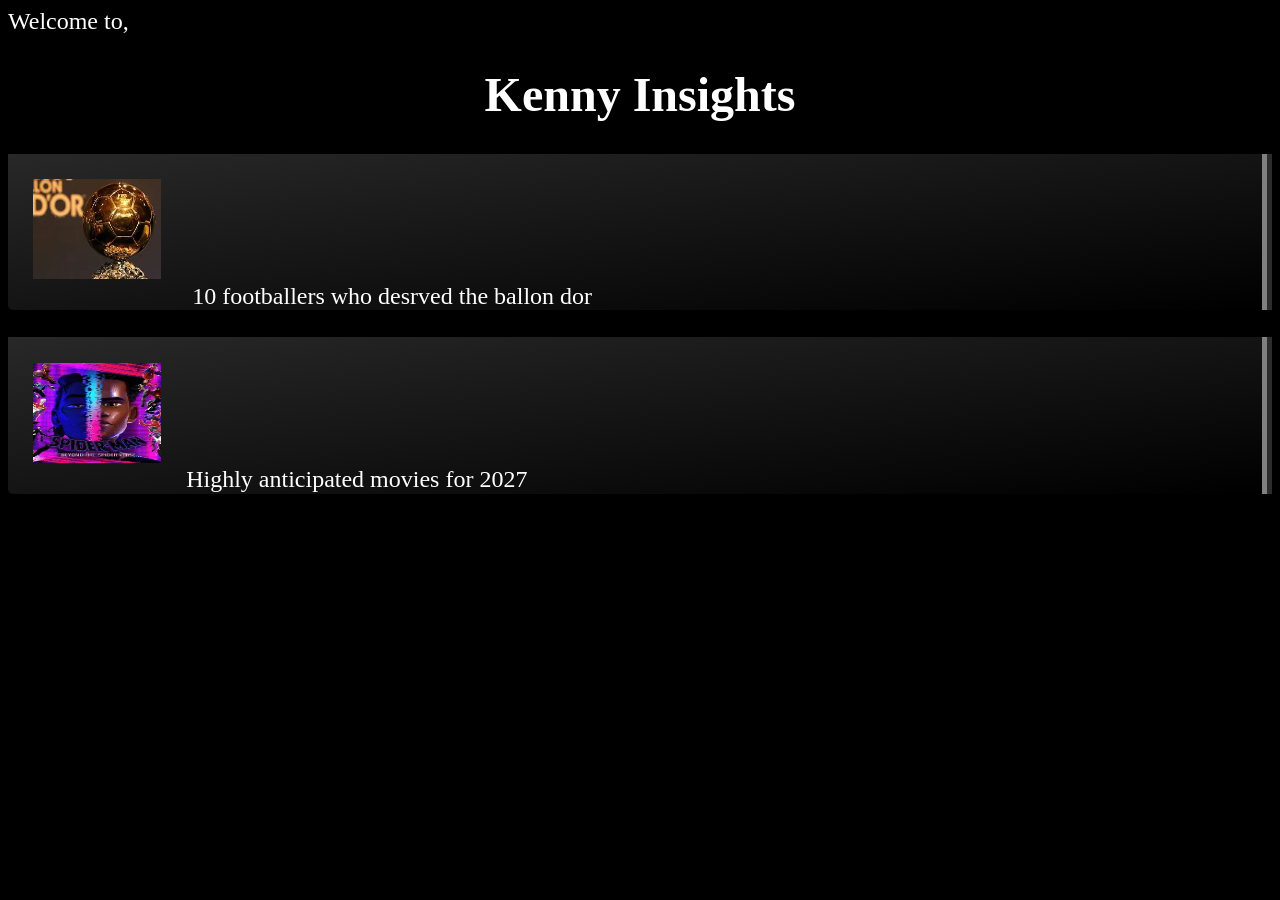
==== index.html @ c082d3aa "Add files via upload" ====
<!DOCTYPE html>
<html>
  <head>
    <meta charset="UTF-8">
    <meta name="viewport" content="width=device-width" initial-scale="1.0">
    <meta lang="en">
    <link rel="stylesheet" href="style.css">
    <link rel="icon" href="icon.webp">
    <title>K-insights</title>
  </head>
  <body>
    <header>
      Welcome to,
      <h1>Kenny Insights</h1>
    </header>
    <main>
      <nav>
        <a href="10 footballers who deserved the ballon d'or/index.html" class="navButton"><img src="10 footballers who deserved the ballon d'or/images/Ballon d'or.webp" loading="lazy" alt="ballon d'or" class="navButton" > 10 footballers who desrved the ballon dor</a><br>
        <a href="Highly anticipated movies for 2027/index.html" class="navButton"><img src="Highly anticipated movies for 2027/Images/Spider-Man Beyond The Spider-Verse(2).jpeg" laoding="lazy" alt="Spider-Man" class="navButton">Highly anticipated movies for 2027</a>
      </nav>
    </main>
  </body>
</html>
---- style.css ----
@keyframes slideDown{
  from{
    transform: translateY(-5px);
    opacity:0.8;
  }
  to{
    transform:translateY(0);
    opacity:1;
  }
}
@keyframes slideRight{
  from{
    transform:translateX(5px);
    opacity:0.8;
  }
  to{
    transform:translateX(0);
    opacity:1;
  }
}

@media (max-width:800px){
  header{
    padding:5%
  }
  .collectionofImages{
    width:80%;
    flex-wrap: wrap;
    flex-direction: row;
  }
  #home{
    font-size:small;
  }
  .heading{
    padding:1px;
  }
  article{
    word-spacing: 0.5rem;
    font-size:1.1rem;
    line-height:110%;
  }
 h4{
  word-spacing:0.4rem;
 }
 img.navbutton{
  height:50%;
 }
}
body{
  background-color:black;
  color:white;
  font-family:'Times New Roman', Times, serif;
  font-size:1.5rem;
}
#home{
  color: green;
}
.heading{
  background-color:greenyellow;
  border-radius:5%;
  font-size: small;
  text-align: center;
  margin-right: auto;
  font-size:x-small;
  padding:3px;
}
h1, h2, h3, h4{
  text-align:center;
}
h1{
  animation: slideDown 2s forwards;
}
h2{
  animation: slideRight 2s forwards;
}
h4{
  color: rgb(190, 249, 249);
  font-style: oblique;
}
.hero{
  font-family:'Segoe UI', Tahoma, Geneva, Verdana, sans-serif;
  text-align: center;
  text-transform: oblique;
  background: linear-gradient(to bottom left,rgb(23, 23, 23),rgb(12, 12, 12));
  width:fit-content;
  padding:10%
}
.title{
  font-size:x-large;
  animation: 1500ms slideDown forwards;
}
.subTitle{
  font-size:large;
  animation: 1500ms slideRight forwards;
}
article{
  text-align:justify;
}
#numbHer{
  display:flex;
  padding:15px;
  font-size:large;
}
.line{
  flex:9;
  background-color: rgb(255, 106, 0);
  border-color: rgb(255, 106, 0);
}
.collectionofImages{
  display:flex;
  width:fit-content;
  margin:auto;
  text-align:center;
}
img{
  padding:2%;
  margin: auto;
  max-height: 250px;
  min-height:100px;
}
.footerImage{
  text-align: center;
}
#align{ 
  text-align: center;
}
iframe{
  width:50vw;
  height:30vw;
  max-width:300vw;
  max-height:300vw;
  min-width: 10vw;
  min-height:10vw;
  border:0.4rem ridge white;
  display:block;
  margin:auto;
}
.trailer{
  margin:auto;
  text-align:center;
  padding:10px;
  color:blueviolet;
}
a.navButton{
  color:white;
  text-decoration:none;
  display: block;
  background:linear-gradient(to top left, black, rgb(40, 40, 40));
  border-right:10px ridge grey;
  border-bottom-left-radius:5px;
}
a.navButton:hover{
  opacity:0.9;
}
a.navButton:after{
  color:grey;
}
img.navButton{
  height:10vh;
  width:10vw;
}
.blowUpPotential{
  color:rgb(240, 187, 87);
  font-style: oblique;
  font-weight:bolder;
}
.question{
  font-weight:bold;
}
footer{
  text-align:center;
}
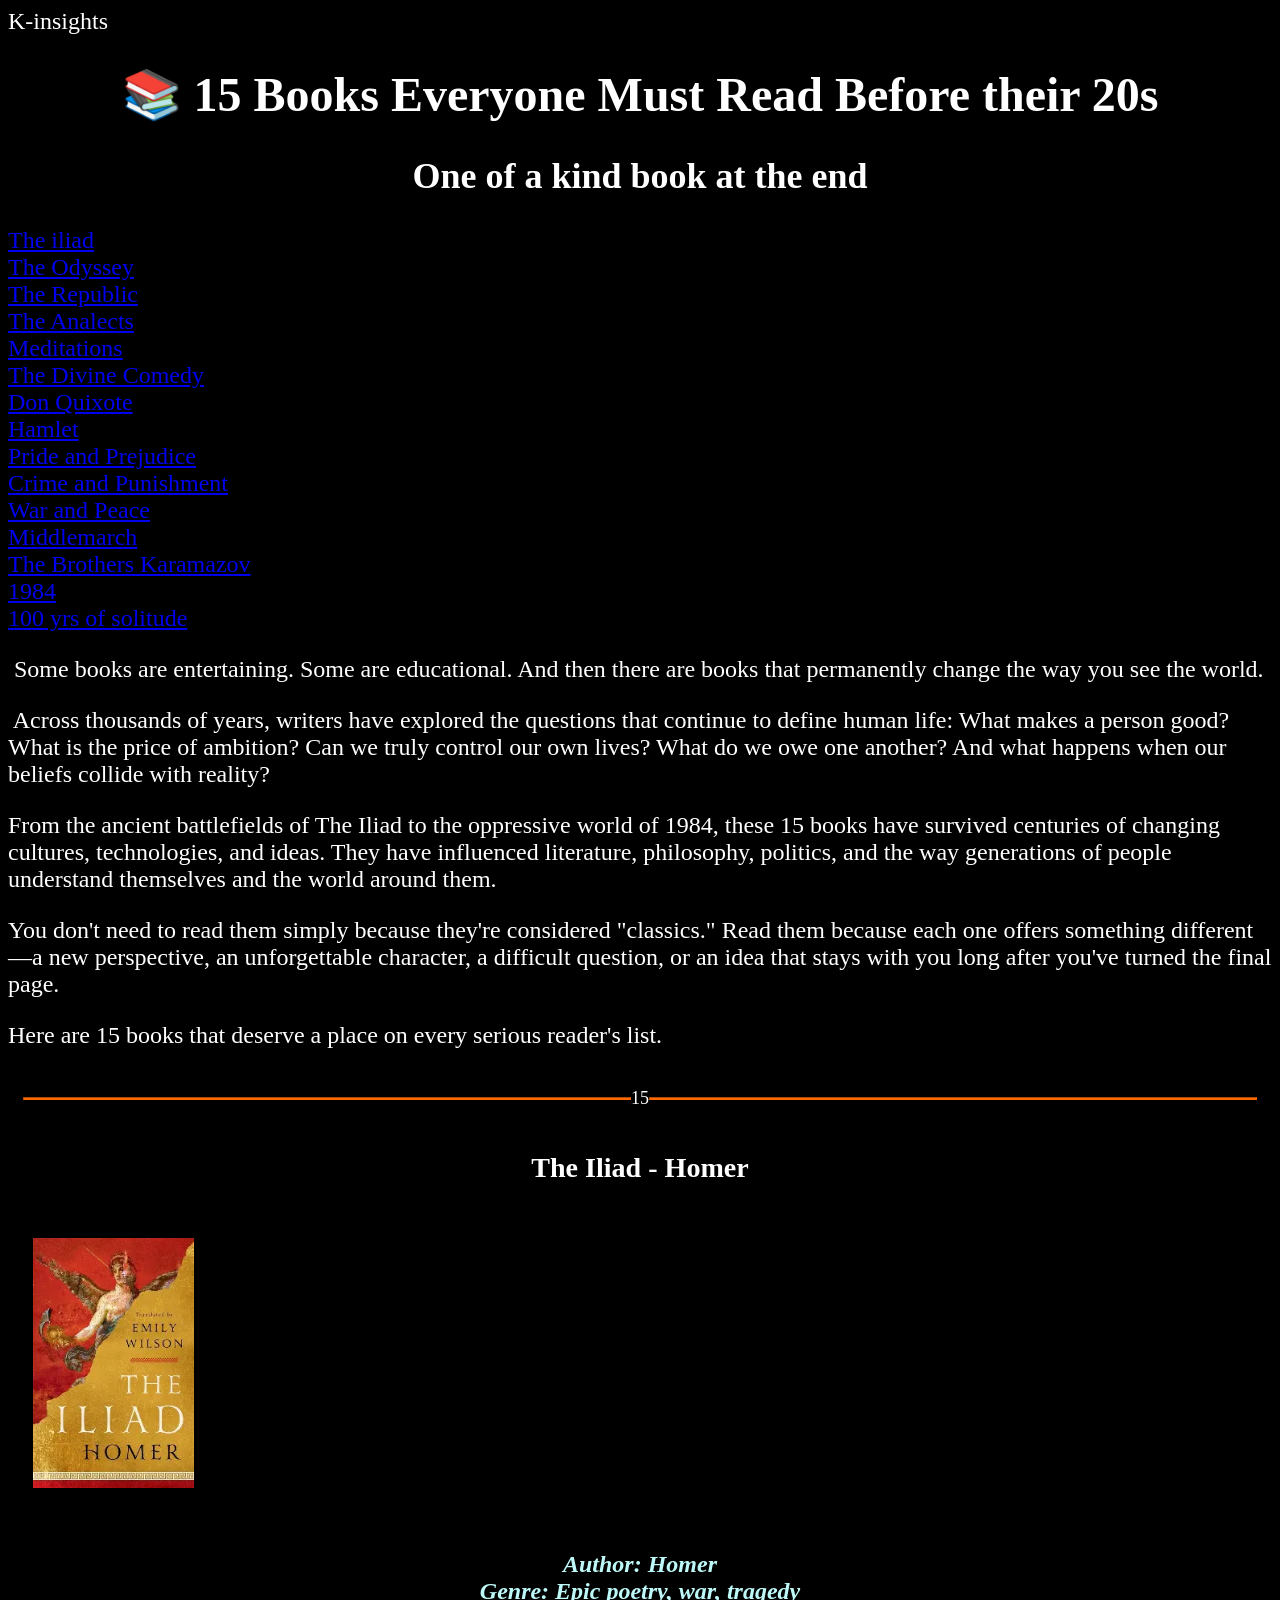
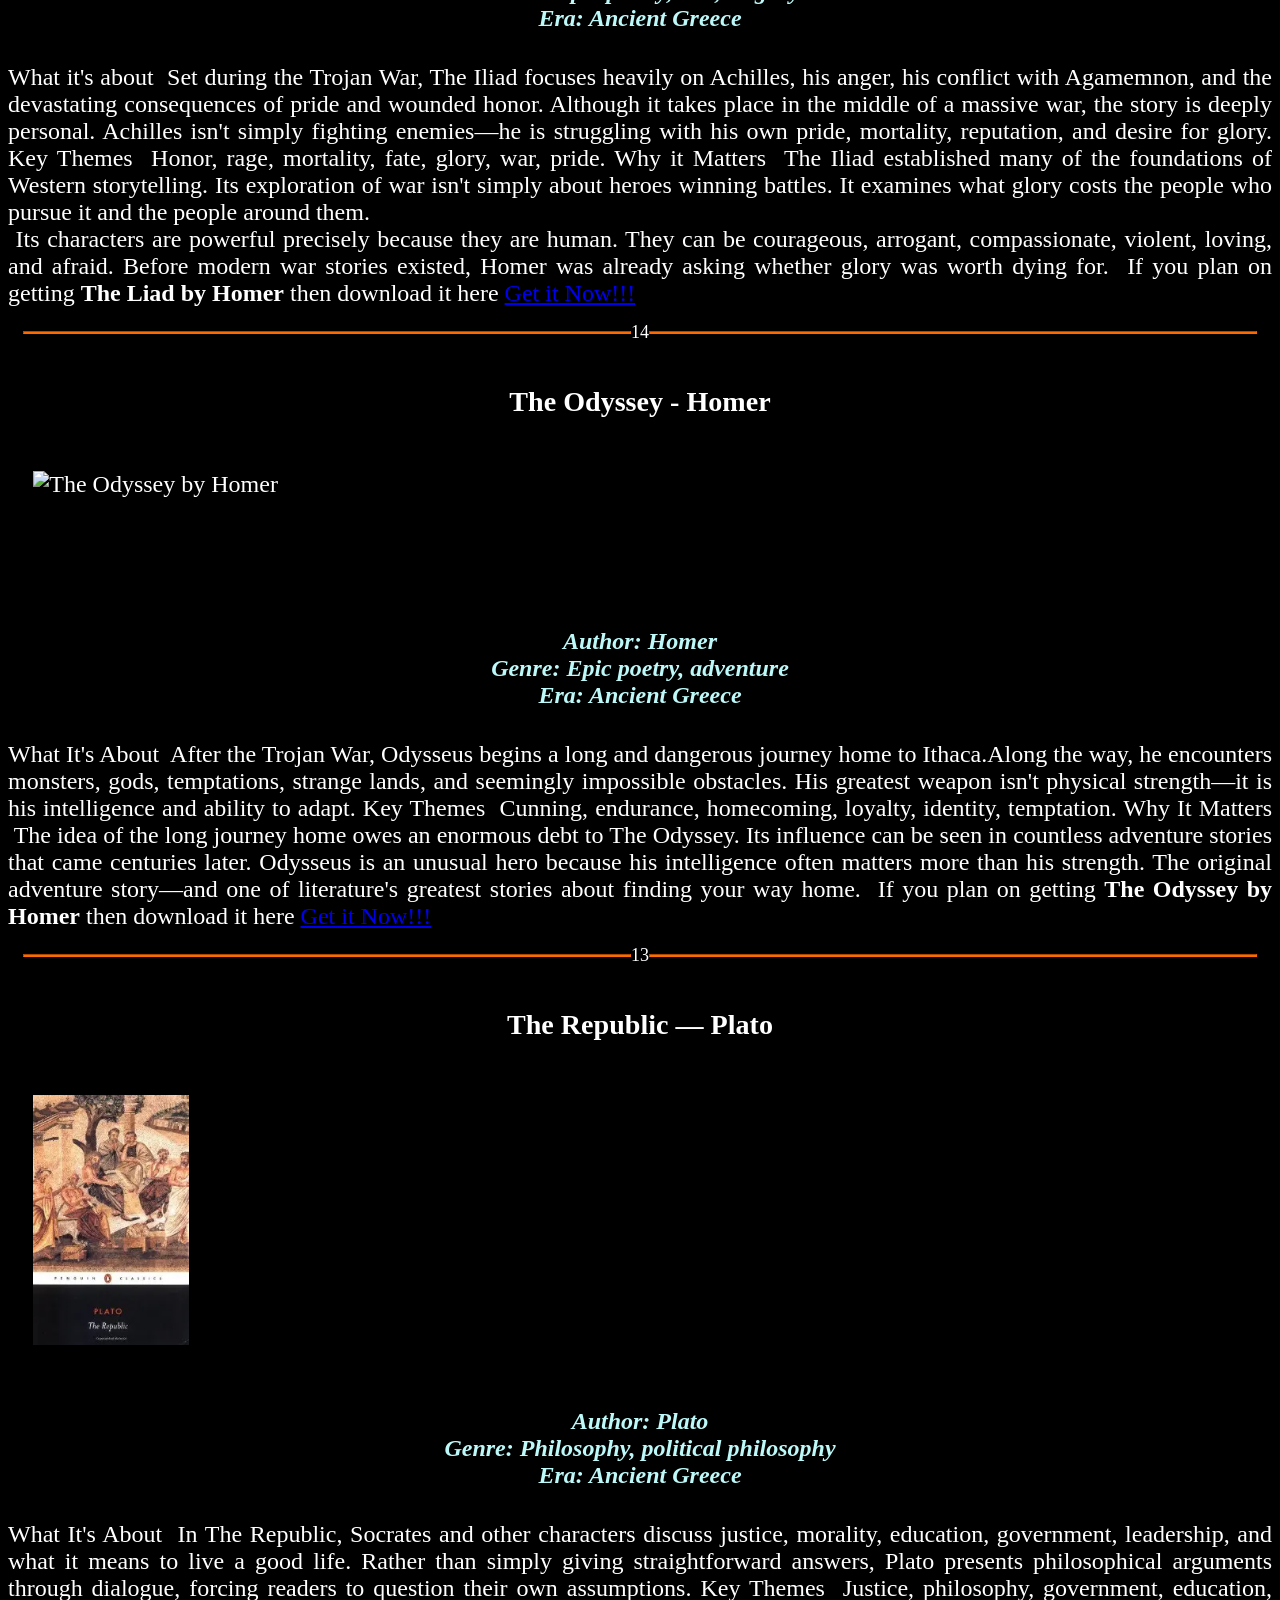
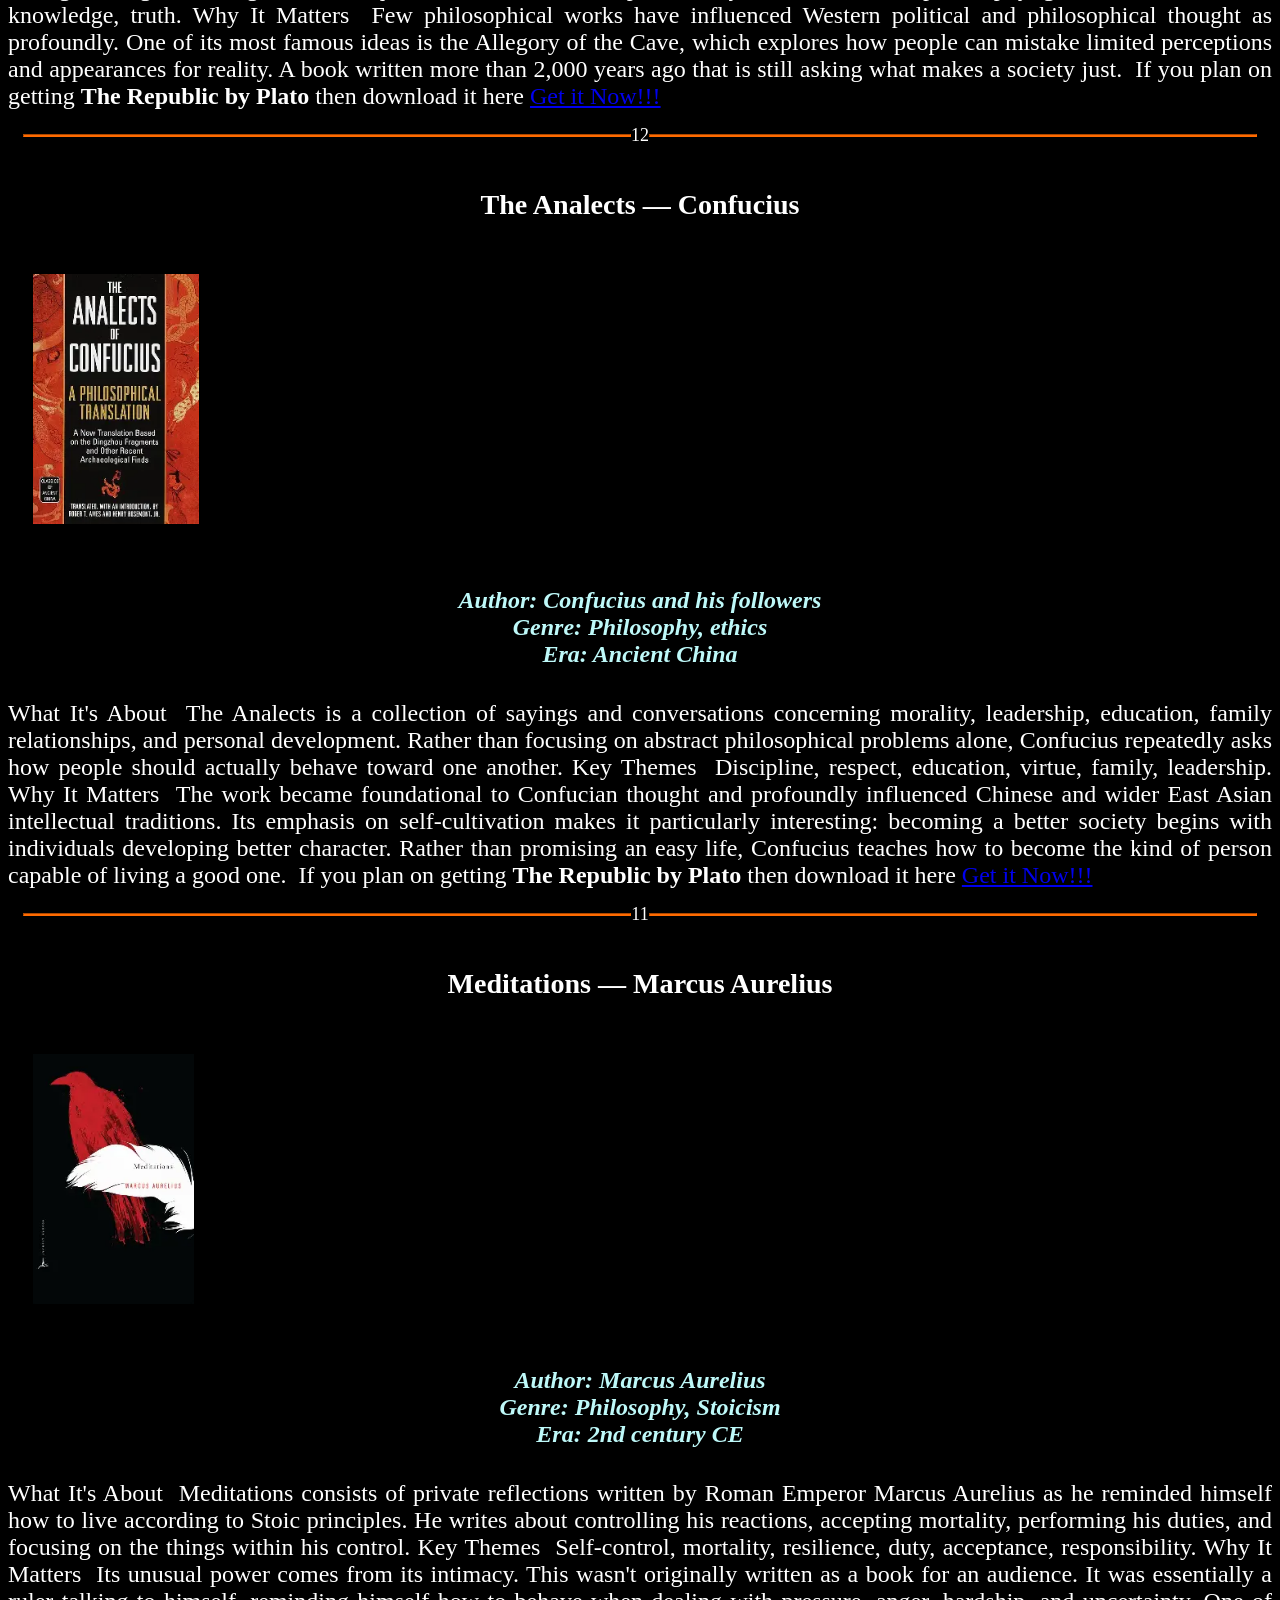
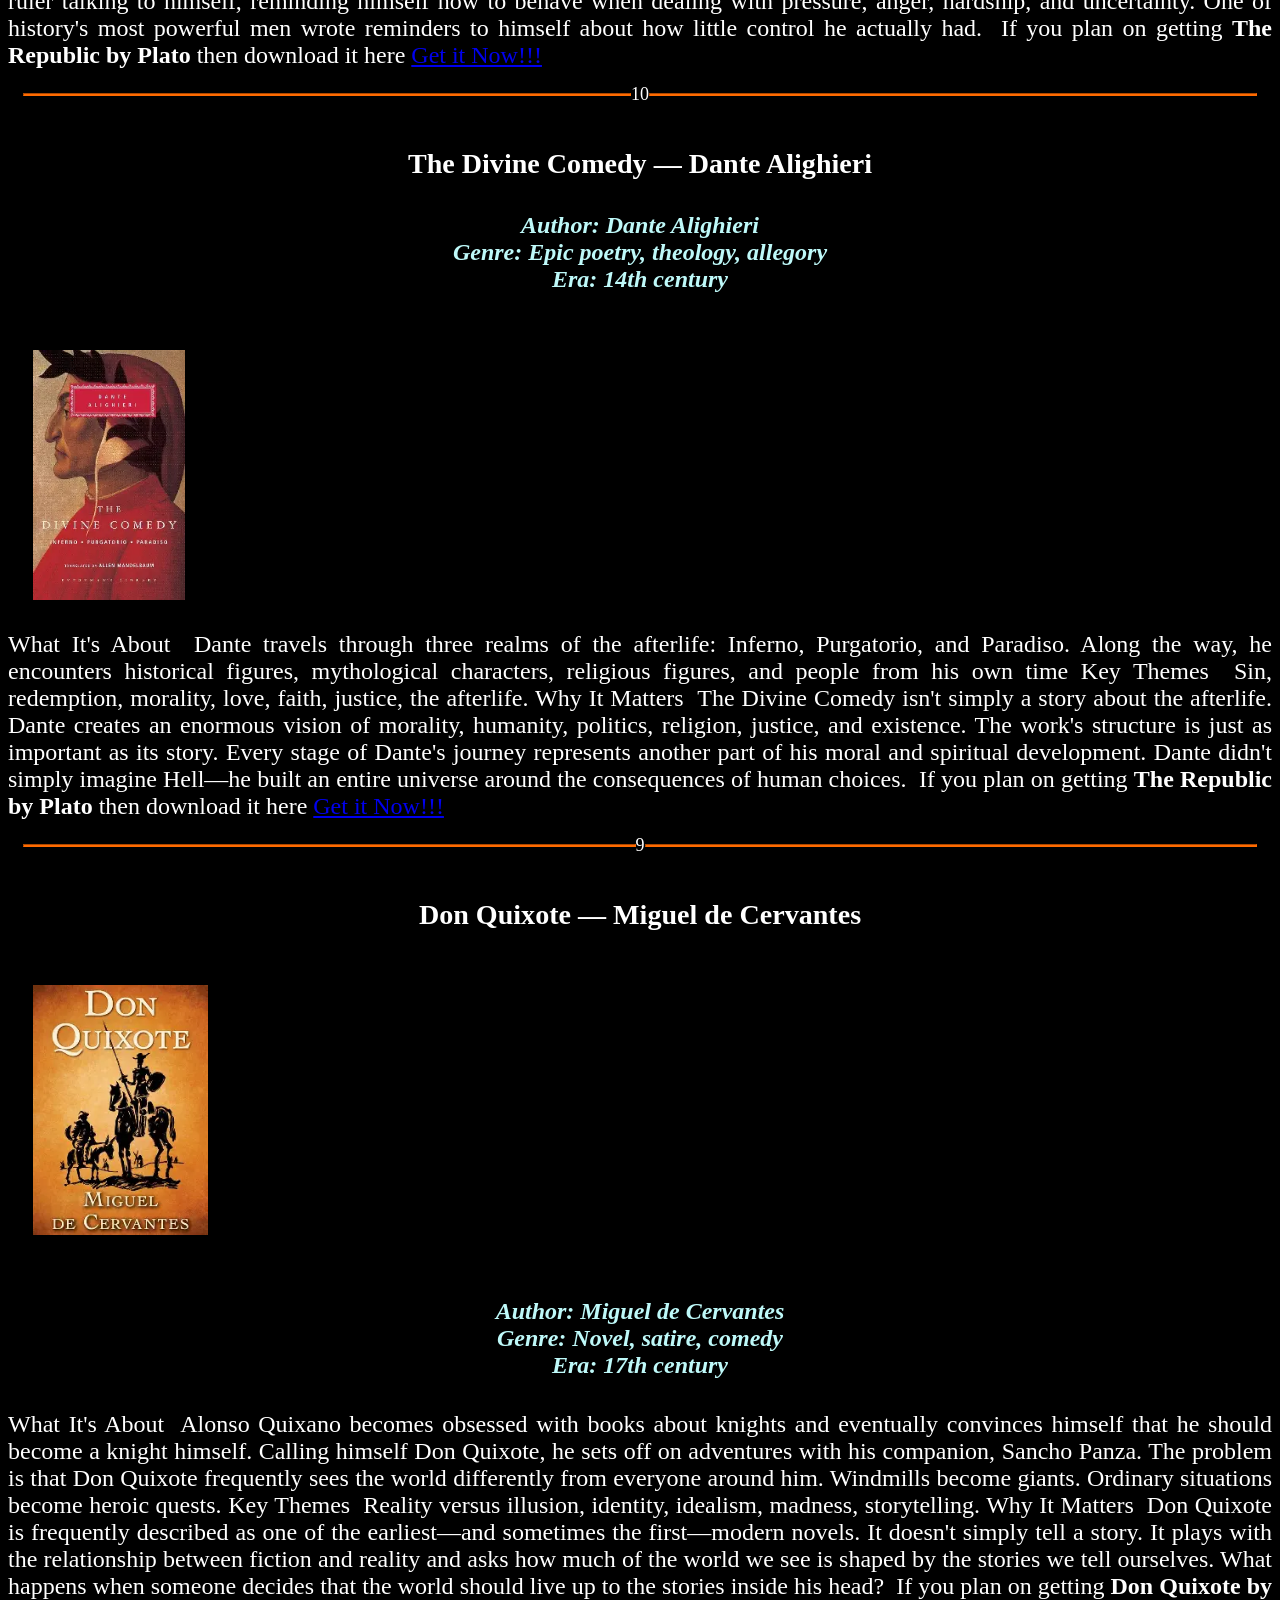
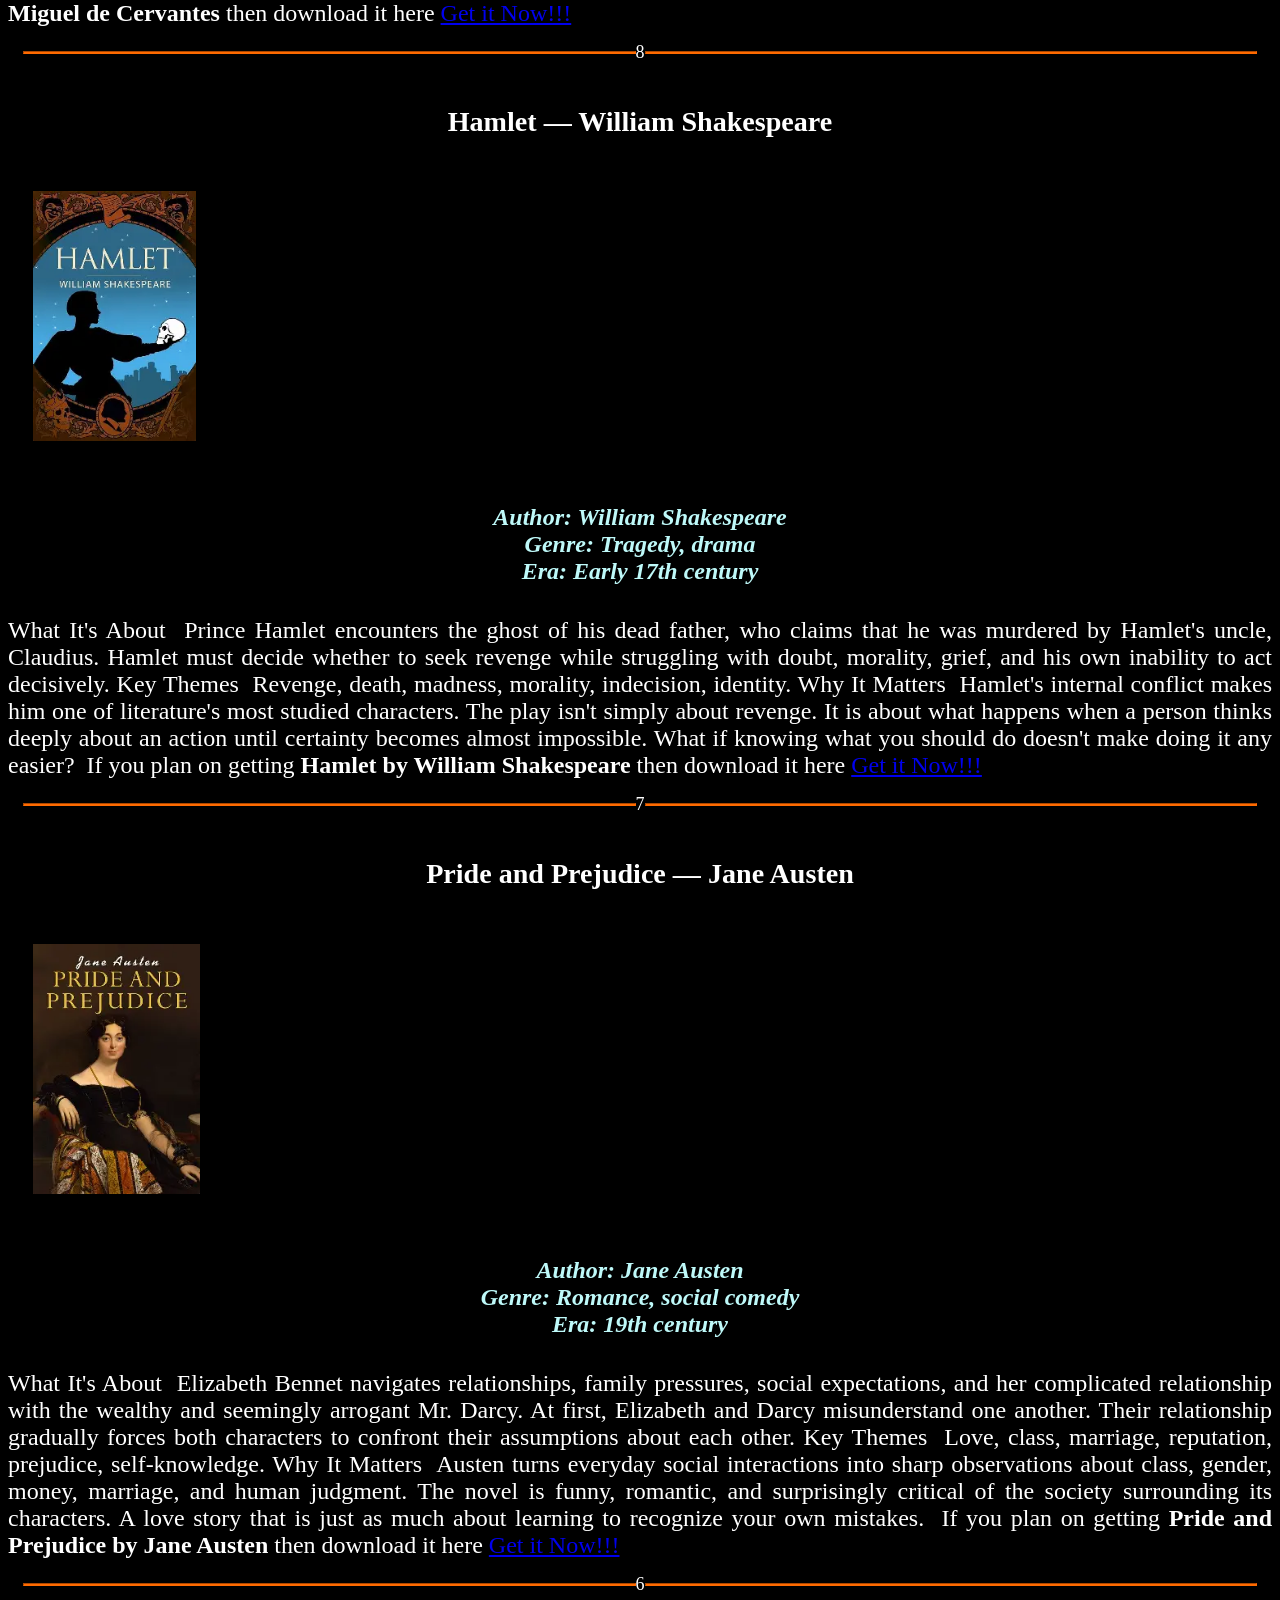
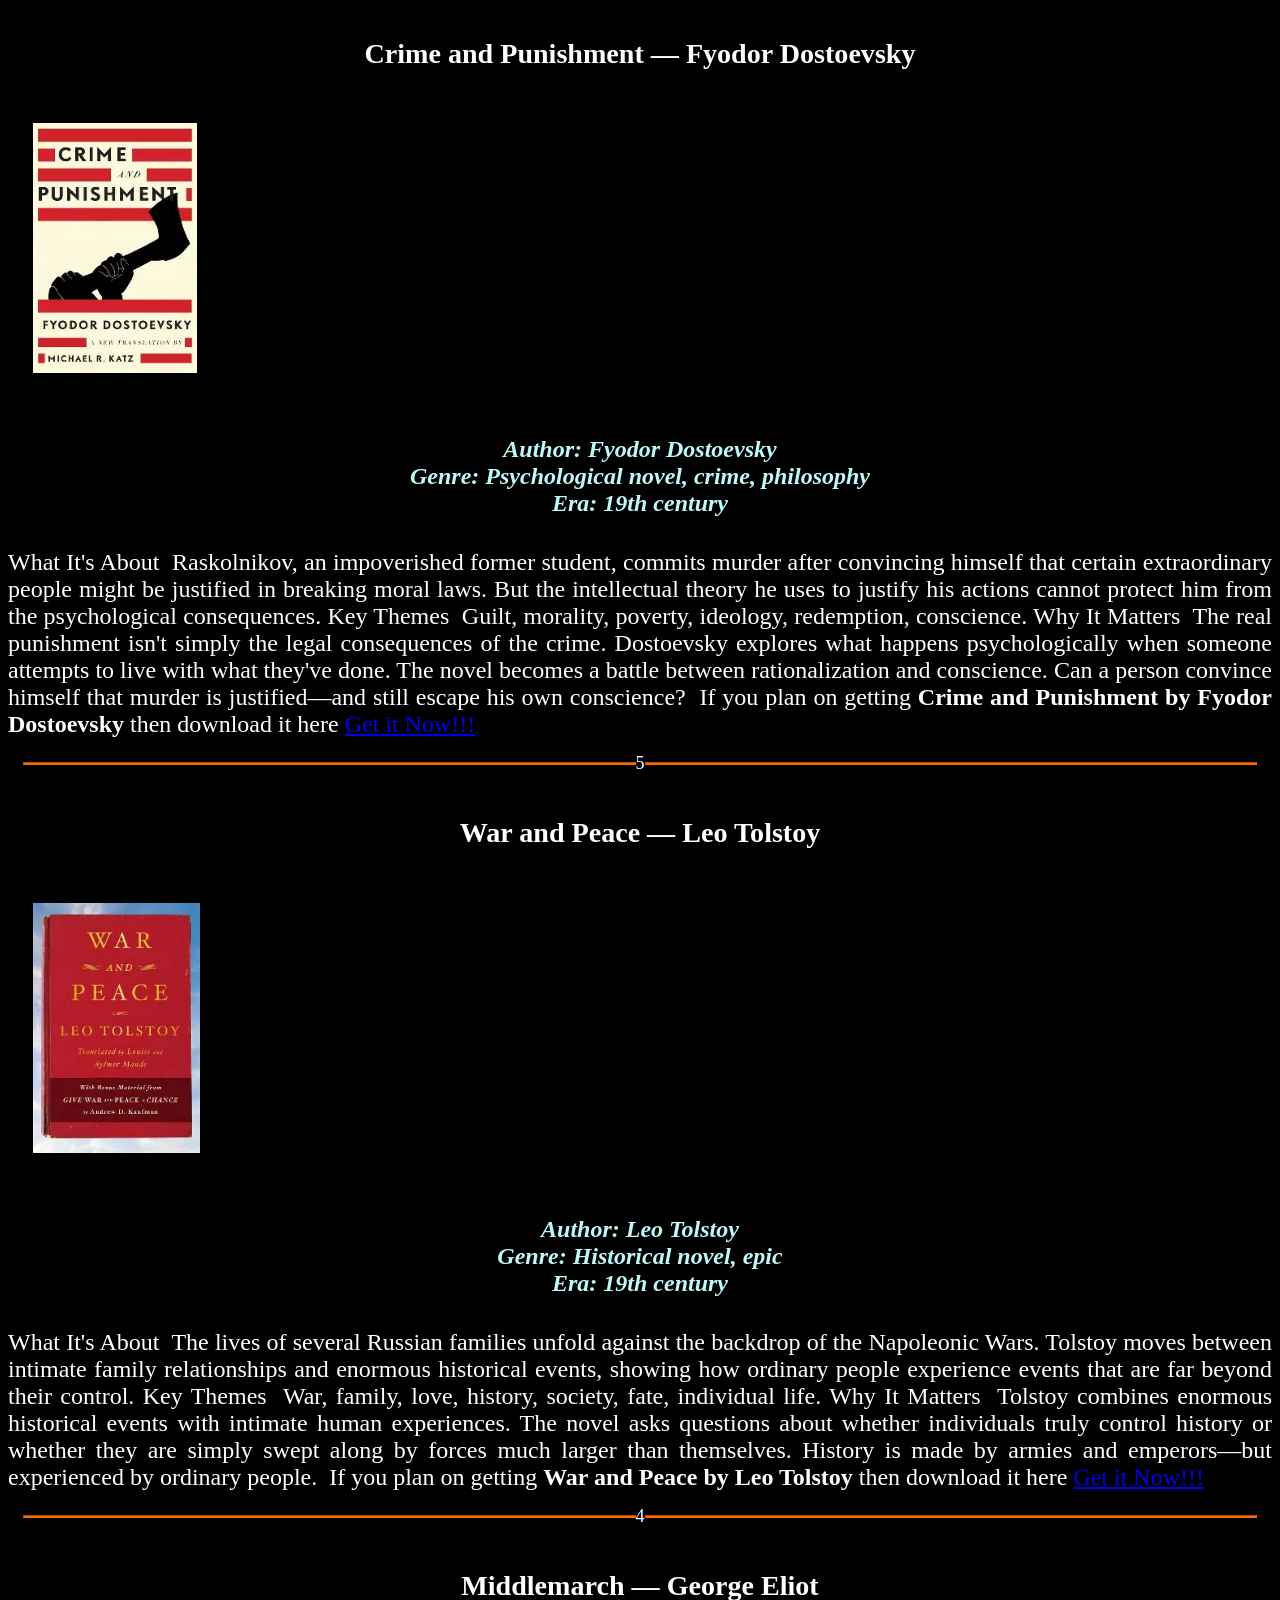
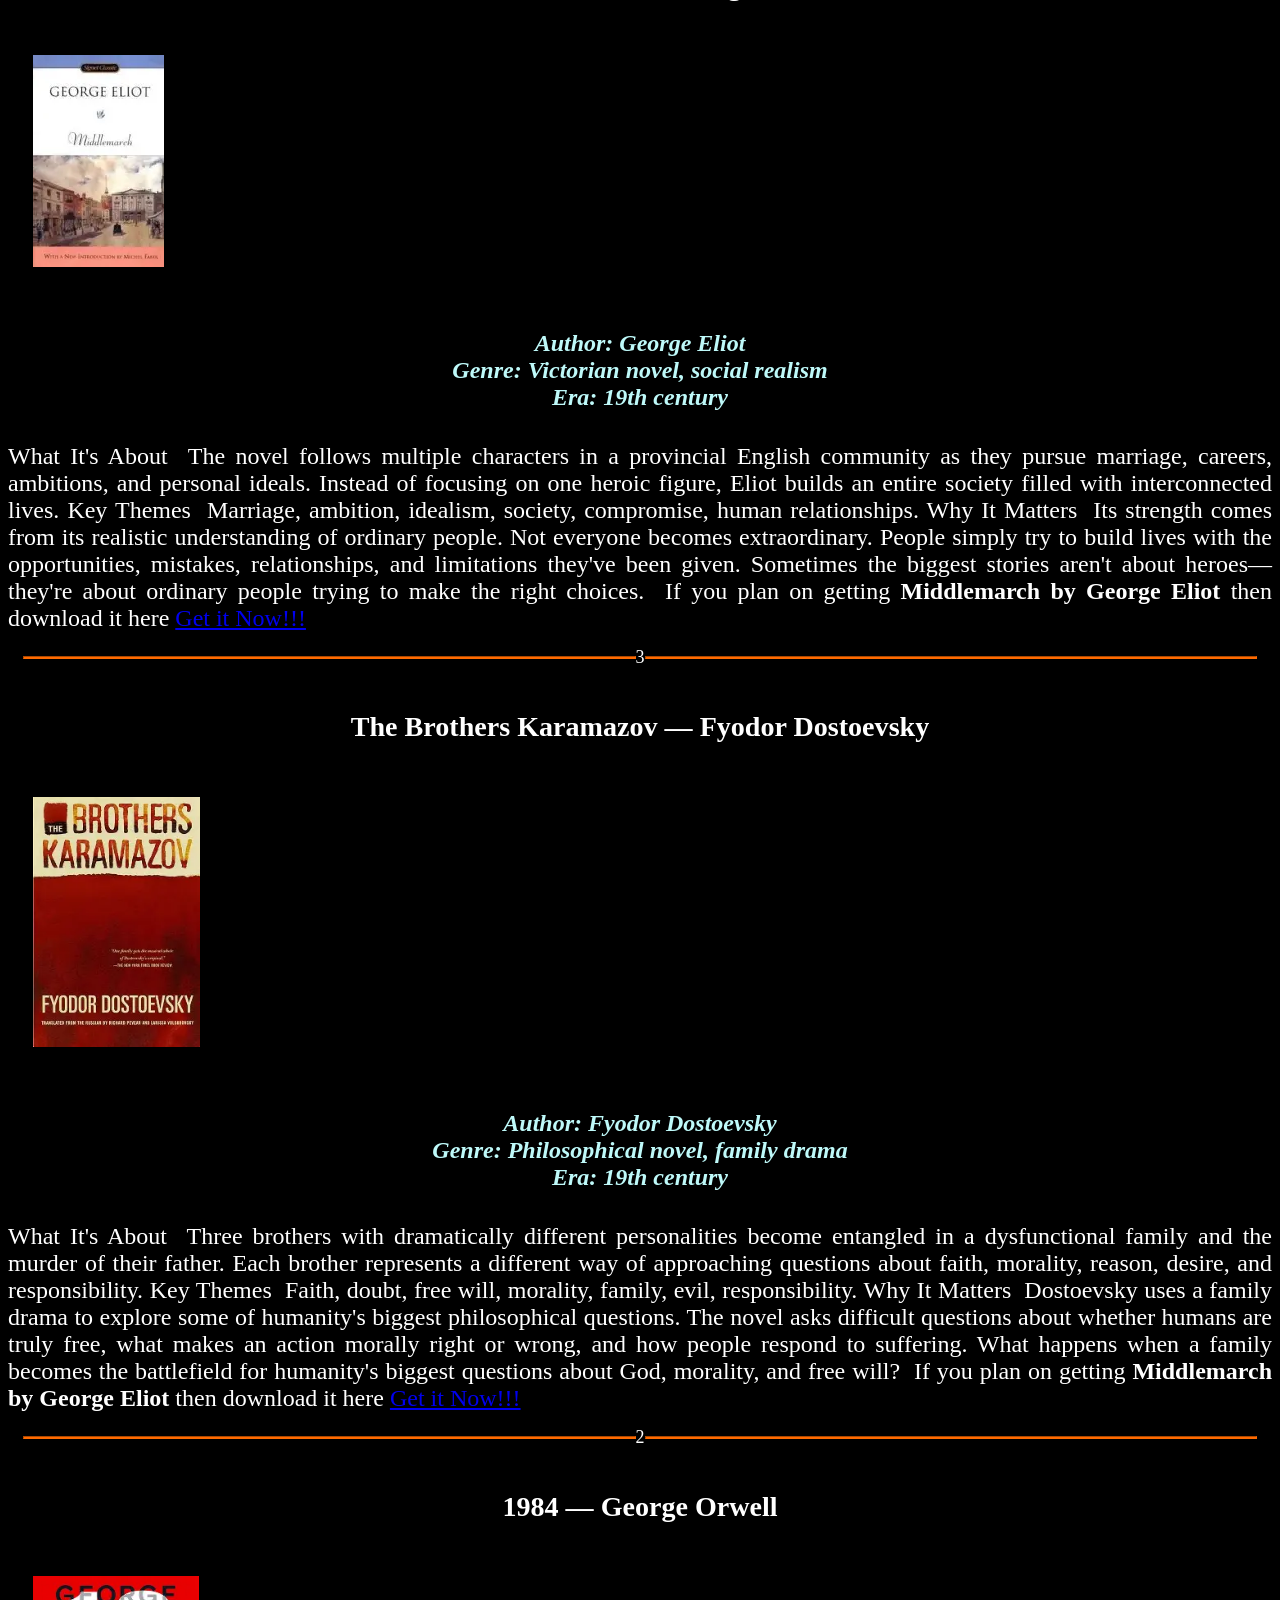
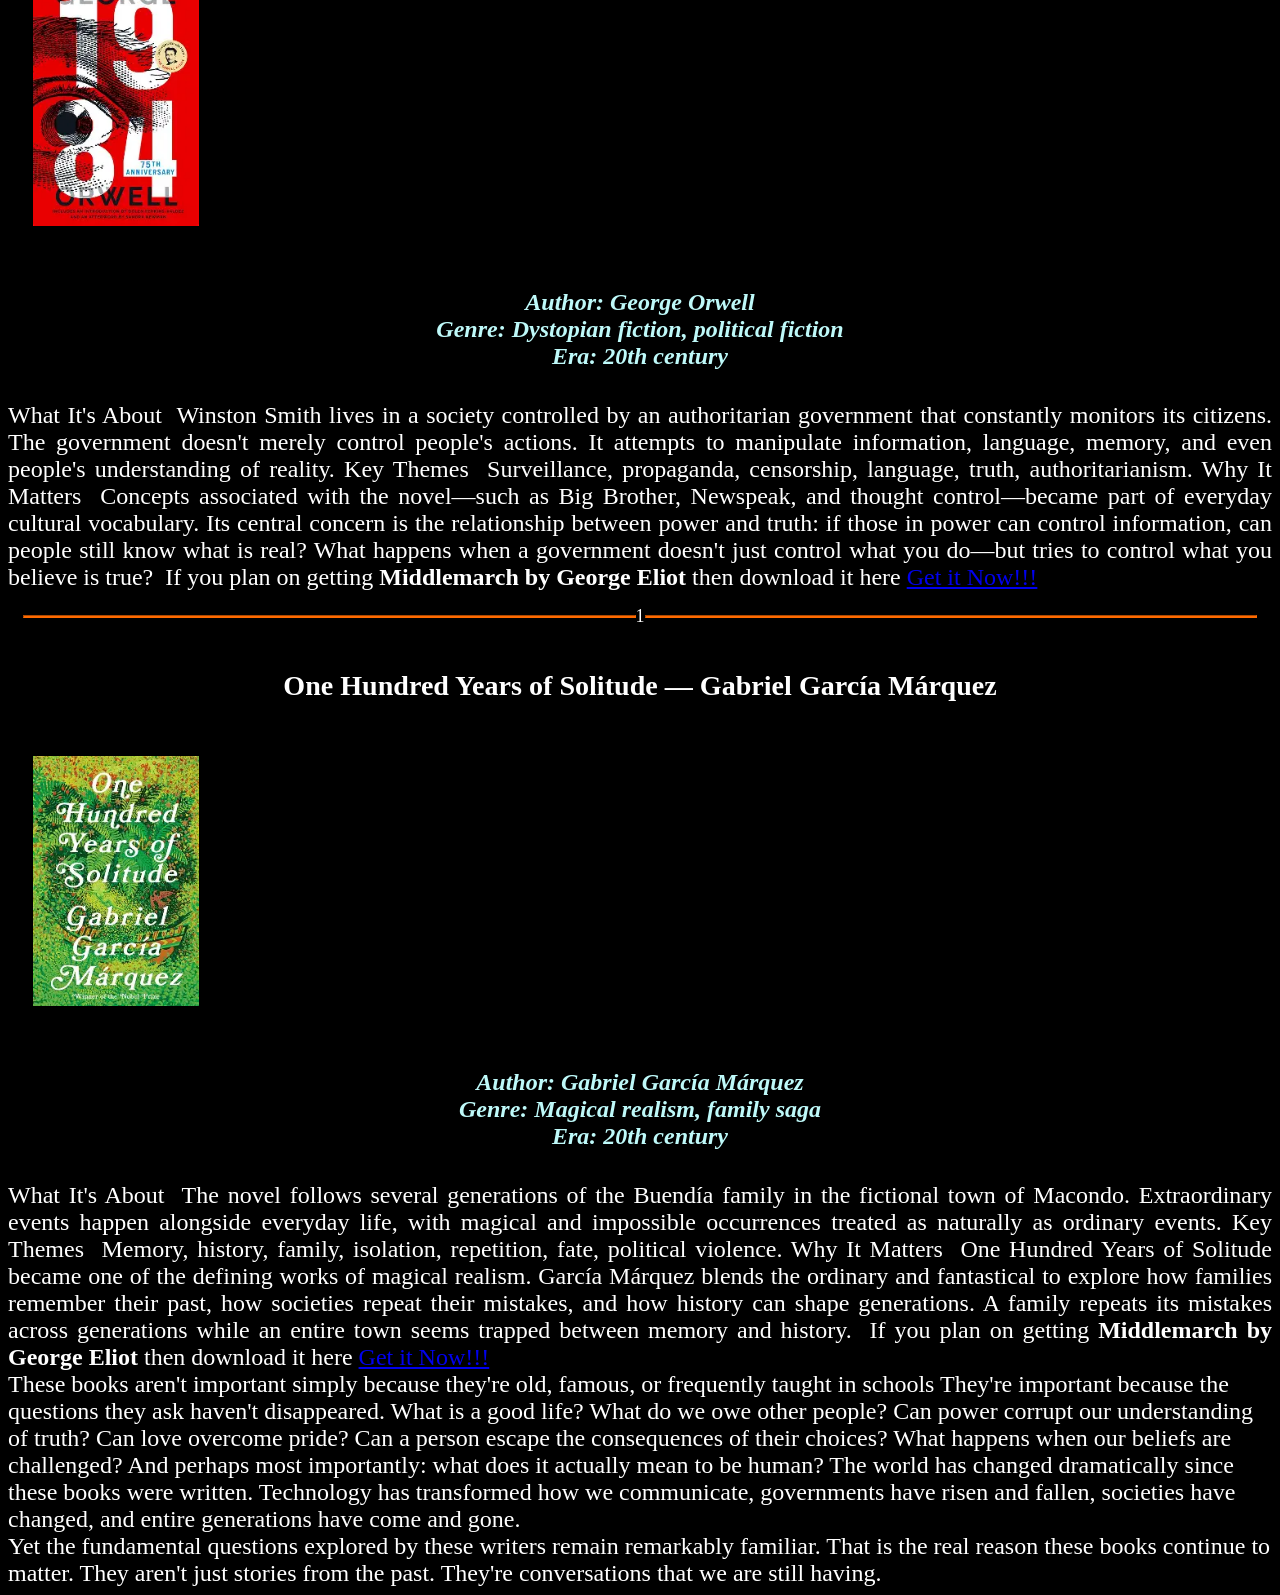
==== commit ed59bb96: "Add files via upload" ====
--- a/index.html
+++ b/index.html
@@ -1,23 +1,378 @@
 <!DOCTYPE html>
-<html>
-  <head>
-    <meta charset="UTF-8">
-    <meta name="viewport" content="width=device-width" initial-scale="1.0">
-    <meta lang="en">
-    <link rel="stylesheet" href="style.css">
-    <link rel="icon" href="icon.webp">
-    <title>K-insights</title>
-  </head>
-  <body>
-    <header>
-      Welcome to,
-      <h1>Kenny Insights</h1>
-    </header>
-    <main>
-      <nav>
-        <a href="10 footballers who deserved the ballon d'or/index.html" class="navButton"><img src="10 footballers who deserved the ballon d'or/images/Ballon d'or.webp" loading="lazy" alt="ballon d'or" class="navButton" > 10 footballers who desrved the ballon dor</a><br>
-        <a href="Highly anticipated movies for 2027/index.html" class="navButton"><img src="Highly anticipated movies for 2027/Images/Spider-Man Beyond The Spider-Verse(2).jpeg" laoding="lazy" alt="Spider-Man" class="navButton">Highly anticipated movies for 2027</a>
-      </nav>
-    </main>
-  </body>
+<html lang="en">
+<head>
+  <meta charset="UTF-8">
+  <meta name="viewport" content="width=device-width, initial-scale=1.0">
+  <link rel="stylesheet" href="/style.css">
+  <link rel="icon" href="icon.webp">
+  <title>15 books every person must read</title>
+</head>
+<body>
+  <header>
+    <span id="hero">K-insights</span>
+    <h1>&#128218; 15 Books Everyone Must Read Before their 20s</h1>
+    <h2>One of a kind book at the end</h2>
+    <nav>
+      <a href="#theIliadbyHomer" class="navLink">The iliad</a><br>
+      <a href="#theOdysseybyHomer" class="navLink">The Odyssey</a><br>
+      <a href="#theRepublicbyPlato" class="navLink">The Republic</a><br>
+      <a href="#TheAnalectsbyConficius" class="navLink">The Analects</a><br>
+      <a href="#MeditationsMarcusAurelius" class="navLink">Meditations</a><br>
+      <a href="#TheDivineComedyDantesAlighieri" class="navLink">The Divine Comedy</a><br>
+      <a href="#DonQuixoteMigueldeCervantes" class="navLink">Don Quixote</a><br>
+      <a href="#HamletWilliamShakespeare" class="navLink">Hamlet</a><br>
+      <a href="#PrideandPrejudiceJaneAusten" class="navLink">Pride and Prejudice</a><br>
+      <a href="#CrimeandPunishmentFyodorDostoevsky" class="navLink">Crime and Punishment</a><br>
+      <a href="#WarandPeaceLeoTolstoy" class="navLink">War and Peace</a><br>
+      <a href="#MiddlemarchGeorgeEliot" class="navLink">Middlemarch</a><br>
+      <a href="#TheBrothersKaramazovbyFyodorDostoevsky" class="navLink">The Brothers Karamazov</a><br>
+      <a href="#1984byGeorgeOrwell" class="navLink">1984</a><br>
+      <a href="#OHSOSbyGGM" class="navLink">100 yrs of solitude</a
+    </nav>
+  </header>
+  <main>
+    <p>&nbsp;Some books are entertaining. Some are educational. And then there are books that permanently change the way you see the world.</p>
+    <p>&nbsp;Across thousands of years, writers have explored the questions that continue to define human life: What makes a person good? What is the price of ambition? Can we truly control our own lives? What do we owe
+one another? And what happens when our beliefs collide with reality?</p>
+<p>From the ancient battlefields of The Iliad to the oppressive world of 1984, these 15 books have survived
+centuries of changing cultures, technologies, and ideas. They have influenced literature, philosophy, politics, and the way generations of people understand themselves and the world around them.</p>
+<p>You don't need to read them simply because they're considered "classics." Read them because each one offers something different—a new perspective, an unforgettable character, a difficult question, or an idea that stays with you long after you've turned the final page.</p>
+<p>Here are 15 books that deserve a place on every serious reader's list.</p>
+<article>
+  <span id="numbHer">
+    <hr class="line">15<hr class="line">
+  </span>
+  <div id="theIliadbyHomer">
+    <h3>The Iliad - Homer</h3>
+    <div class="articlePics left">
+      <img src="images/the iliad by homer.jpeg" alt="The Liad by Homer"><br>
+    </div>
+     <h4>
+      Author: Homer<br>
+      Genre: Epic poetry, war, tragedy<br>
+      Era: Ancient Greece
+    </h4>
+    <span class="cenbold">What it's about</span>
+    &nbsp;Set during the Trojan War, The Iliad focuses heavily on Achilles, his anger, his conflict with Agamemnon,  and the devastating consequences of pride and wounded honor. Although it takes place in the middle of a massive war, the story is deeply personal. Achilles isn't simply fighting enemies—he is struggling with his own pride, mortality, reputation, and desire for glory.
+    <span class="cenbold">Key Themes</span>
+    &nbsp;Honor, rage, mortality, fate, glory, war, pride.
+    <span class="cenbold">Why it Matters</span>
+    &nbsp;The Iliad established many of the foundations of Western storytelling. Its exploration of war isn't simply about heroes winning battles. It examines what glory costs the people who pursue it and the people around them.<br>
+    &nbsp;Its characters are powerful precisely because they are human. They can be courageous, arrogant, compassionate, violent, loving, and afraid.
+     
+    <span class="fus">Before modern war stories existed, Homer was already asking whether glory was worth dying for.</span>
+    &nbsp;If you plan on getting <b>The Liad by Homer</b> then download it here 
+    <a href="documents/the iliad by homer_k.insights.com.pdf" class="downloadLink" download>Get it Now!!!</a>
+  </div>
+  <span id="numbHer">
+    <hr class="line">14<hr class="line">
+  </span>
+  <div id="theOdysseybyHomer">
+    <h3>The Odyssey - Homer</h3>
+    <div class="articlePics right">
+      <img src="images/The Odyssey By Homer.jpeg" alt="The Odyssey by Homer"><br>
+    </div>
+      <h4>
+        Author: Homer<br> 
+        Genre: Epic poetry, adventure<br> 
+        Era: Ancient Greece
+      </h4>
+      <span class="cenbold">What It's About</span>
+      &nbsp;After the Trojan War, Odysseus begins a long and dangerous journey home to Ithaca.Along the way, he encounters monsters, gods, temptations, strange lands, and seemingly impossible obstacles. His greatest weapon isn't physical strength—it is his intelligence and ability to adapt.
+      <span class="cenbold">Key Themes</span>
+      &nbsp;Cunning, endurance, homecoming, loyalty, identity, temptation.
+      <span class="cenbold">Why It Matters</span>
+      &nbsp;The idea of the long journey home owes an enormous debt to The Odyssey. Its influence can be seen in countless adventure stories that came centuries later. Odysseus is an unusual hero because his intelligence often matters more than his strength.
+       
+      <span class="fus">The original adventure story—and one of literature's greatest stories about finding your way home.</span>
+    &nbsp;If you plan on getting <b>The Odyssey by Homer</b> then download it here
+    <a href="documents/the odyssey by homer_k.insights.com.pdf" class="downloadLink" download>Get it Now!!!</a>
+  </div>
+  <span id="numbHer">
+    <hr class="line">13<hr class="line">
+  </span>
+  <div id="theRepublicbyPlato">
+    <h3>The Republic — Plato</h3>
+    <div class="articlePics left">
+      <img src="images/The Republic by Plato.jpeg" alt="The Republic by Plato">
+    </div>
+    <h4>Author: Plato<br>
+Genre: Philosophy, political philosophy<br>
+Era: Ancient Greece</h4>
+      <span class="cenbold">What It's About</span>
+        &nbsp;In The Republic, Socrates and other characters discuss justice, morality, education, government, leadership, and what it means to live a good life. Rather than simply giving straightforward answers, Plato presents philosophical arguments through dialogue, forcing readers to question their own assumptions.
+        <span class="cenbold">Key Themes</span>
+        &nbsp;Justice, philosophy, government, education, knowledge, truth.
+        <span class="cenbold">Why It Matters</span>
+        &nbsp;Few philosophical works have influenced Western political and philosophical thought as profoundly. One of its most famous ideas is the Allegory of the Cave, which explores how people can mistake limited
+perceptions and appearances for reality.
+         
+        <span class="fus">A book written more than 2,000 years ago that is still asking what makes a society just.</span>
+&nbsp;If you plan on getting <b>The Republic by Plato</b> then download it here
+    <a href="documents/the republic by plato_k.insights.com.pdf" class="downloadLink" download>Get it Now!!!</a>
+  </div>
+  <span id="numbHer">
+    <hr class="line">12<hr class="line">
+  </span>
+  <div id="TheAnalectsbyConficius">
+    <h3>The Analects — Confucius</h3>
+    <div class="articlePics right">
+      <img src="images/The Analects by Conficius.jpeg" alt="The Analects by Conficius">
+    </div>
+    <h4>Author: Confucius and his followers<br> 
+      Genre: Philosophy, ethics<br> 
+      Era: Ancient China</h4>
+    <span class="cenbold">What It's About</span>
+    &nbsp;The Analects is a collection of sayings and conversations concerning morality, leadership, education, family relationships, and personal development. Rather than focusing on abstract philosophical problems alone, Confucius repeatedly asks how people should actually behave toward one another.
+    <span class="cenbold">Key Themes</span>
+    &nbsp;Discipline, respect, education, virtue, family, leadership.
+    <span class="cenbold">Why It Matters</span>
+    &nbsp;The work became foundational to Confucian thought and profoundly influenced Chinese and wider East Asian intellectual traditions. Its emphasis on self-cultivation makes it particularly interesting: becoming a better society begins with individuals developing better character.
+     
+    <span class="cenbold">Rather than promising an easy life, Confucius teaches how to become the kind of person capable of living a good one.</span>
+&nbsp;If you plan on getting <b>The Republic by Plato</b> then download it here
+    <a href="documents/the analects by confucius_k.insights.com.pdf" class="downloadLink" download>Get it Now!!!</a>
+  </div>
+  <span id="numbHer">
+    <hr class="line">11<hr class="line">
+  </span>
+  <div id="MeditationsMarcusAurelius">
+    <h3>Meditations — Marcus Aurelius</h3>
+    <div class="articlePics left">
+      <img src="images/Meditations by Marcus Aurelius.jpeg" alt="Meditations Marcus Aurelius">
+    </div>
+    <h4>Author: Marcus Aurelius<br>
+Genre: Philosophy, Stoicism<br>
+Era: 2nd century CE</h4>
+      <span class="cenbold">What It's About</span>
+      &nbsp;Meditations consists of private reflections written by Roman Emperor Marcus Aurelius as he reminded himself how to live according to Stoic principles. He writes about controlling his reactions, accepting mortality, performing his duties, and focusing on the things within his control.
+      <span class="cenbold">Key Themes</span>
+      &nbsp;Self-control, mortality, resilience, duty, acceptance, responsibility.
+      <span class="cenbold">Why It Matters</span>
+      &nbsp;Its unusual power comes from its intimacy. This wasn't originally written as a book for an audience. It was essentially a ruler talking to himself, reminding himself how to behave when dealing with pressure, anger, hardship, and uncertainty.
+       
+      <span class="fus">One of history's most powerful men wrote reminders to himself about how little control he actually had.</span>
+&nbsp;If you plan on getting <b>The Republic by Plato</b> then download it here
+    <a href="documents/Meditations - marcus Aurelius_k.insights.com.pdf" class="downloadLink" download>Get it Now!!!</a>
+  </div>
+  <span id="numbHer">
+    <hr class="line">10<hr class="line">
+  </span>
+  <div id="TheDivineComedyDantesAlighieri">
+    <h3>The Divine Comedy — Dante Alighieri</h3>
+    <h4>Author: Dante Alighieri<br>
+Genre: Epic poetry, theology, allegory<br>
+Era: 14th century</h4>
+    <div class="articlePics right">
+      <img src="images/The Divine Comedy by Dantes Alighieri.jpeg" alt="The Divine Comedy">
+    </div>
+    <span class="cenbold">What It's About</span>
+    &nbsp;Dante travels through three realms of the afterlife: Inferno, Purgatorio, and Paradiso. Along the way, he encounters historical figures, mythological characters, religious figures, and people from his own time
+    <span class="cenbold">Key Themes</span>
+    &nbsp;Sin, redemption, morality, love, faith, justice, the afterlife.
+    <span class="cenbold">Why It Matters</span>
+    &nbsp;The Divine Comedy isn't simply a story about the afterlife. Dante creates an enormous vision of morality, humanity, politics, religion, justice, and existence. The work's structure is just as important as its story. Every stage of Dante's journey represents another part of his moral and spiritual development.
+     
+    <span class="fus">Dante didn't simply imagine Hell—he built an entire universe around the consequences of human
+choices.</span>
+&nbsp;If you plan on getting <b>The Republic by Plato</b> then download it here
+    <a href="documents/The Divine Comedy - Dante Alighieri_k.insights.com.pdf" class="downloadLink" download>Get it Now!!!</a>
+  </div>
+  <span id="numbHer">
+    <hr class="line">9<hr class="line">
+  </span>
+  <div id="DonQuixoteMigueldeCervantes">
+    <h3> Don Quixote — Miguel de Cervantes</h3>
+    <div class="articlePics left">
+      <img src="images/Don Quixote by Miguel de Cervantes.jpeg" alt="Don Quixote — Miguel de Cervantes">
+    </div>
+    <h4>Author: Miguel de Cervantes<br>
+Genre: Novel, satire, comedy<br>
+Era: 17th century</h4>
+<span class="cenbold">What It's About</span>
+      &nbsp;Alonso Quixano becomes obsessed with books about knights and eventually convinces himself that he should become a knight himself. Calling himself Don Quixote, he sets off on adventures with his companion, Sancho Panza. The problem is that Don Quixote frequently sees the world differently from everyone around him. Windmills become giants. Ordinary situations become heroic quests.
+      <span class="cenbold">Key Themes</span>
+      &nbsp;Reality versus illusion, identity, idealism, madness, storytelling.
+      <span class="cenbold">Why It Matters</span>
+      &nbsp;Don Quixote is frequently described as one of the earliest—and sometimes the first—modern novels. It doesn't simply tell a story. It plays with the relationship between fiction and reality and asks how much of the world we see is shaped by the stories we tell ourselves.
+      <span class="fus">What happens when someone decides that the world should live up to the stories inside his head?</span>
+      &nbsp;If you plan on getting <b>Don Quixote by Miguel de Cervantes</b> then download it here
+    <a href="documents/Don Quixote - miguel de cervantes_k.insights.com.pdf" class="downloadLink" download>Get it Now!!!</a>
+  </div>
+  <span id="numbHer">
+    <hr class="line">8<hr class="line">
+  </span>
+  <div id="HamletWilliamShakespeare">
+    <h3>Hamlet — William Shakespeare</h3>
+    <div class="articlePics right">
+      <img src="images/Hamlet by William Shakespeare.jpeg" alt="Hamlet — William Shakespeare">
+    </div>
+    <h4>Author: William Shakespeare<br>
+Genre: Tragedy, drama<br>
+Era: Early 17th century</h4>
+<span class="cenbold">What It's About</span>
+&nbsp;Prince Hamlet encounters the ghost of his dead father, who claims that he was murdered by Hamlet's uncle, Claudius. Hamlet must decide whether to seek revenge while struggling with doubt, morality, grief, and his own inability to act decisively.
+<span class="cenbold">Key Themes</span>
+&nbsp;Revenge, death, madness, morality, indecision, identity.
+<span class="cenbold">Why It Matters</span>
+&nbsp;Hamlet's internal conflict makes him one of literature's most studied characters. The play isn't simply about revenge. It is about what happens when a person thinks deeply about an action until certainty becomes almost impossible.
+<span class="fus">What if knowing what you should do doesn't make doing it any easier?</span>
+&nbsp;If you plan on getting <b>Hamlet by William Shakespeare</b> then download it here
+    <a href="documents/Hamlet - william shakespeare._k.insights.com.pdf" class="downloadLink" download>Get it Now!!!</a>
+  </div>
+  <span id="numbHer">
+    <hr class="line">7<hr class="line">
+  </span>
+  <div id="PrideandPrejudiceJaneAusten">
+    <h3>Pride and Prejudice — Jane Austen</h3>
+    <div class="articlePics left">
+      <img src="images/Pride and Prejudice by Jane Austen.jpeg" alt="Pride and Prejudice — Jane Austen">
+    </div>
+    <h4>Author: Jane Austen<br>
+Genre: Romance, social comedy<br>
+Era: 19th century</h4>
+      <span class="cenbold">What It's About</span>
+      &nbsp;Elizabeth Bennet navigates relationships, family pressures, social expectations, and her complicated relationship with the wealthy and seemingly arrogant Mr. Darcy. At first, Elizabeth and Darcy misunderstand one another. Their relationship gradually forces both characters to confront their assumptions about each other.
+      <span class="cenbone">Key Themes</span>
+      &nbsp;Love, class, marriage, reputation, prejudice, self-knowledge.
+      <span class="cenbone">Why It Matters</span>
+      &nbsp;Austen turns everyday social interactions into sharp observations about class, gender, money, marriage, and human judgment. The novel is funny, romantic, and surprisingly critical of the society surrounding its characters.
+      <span class="fus">A love story that is just as much about learning to recognize your own mistakes.</span>
+&nbsp;If you plan on getting <b>Pride and Prejudice by Jane Austen</b> then download it here
+    <a href="documents/Pride and Prejudice - Jane Austen_k.insights.com.pdf" class="downloadLink" download>Get it Now!!!</a>
+  </div>
+  <div id="CrimeandPunishmentFyodorDostoevsky">
+    <span id="numbHer">
+      <hr class="line">6<hr class="line">
+    </span>
+    <h3>Crime and Punishment — Fyodor Dostoevsky</h3>
+    <div class="articlePics right">
+      <img src="images/Crime and Punishment by Fyodor Dostoevsky.jpeg" alt="Crime and Punishment — Fyodor Dostoevsky">
+    </div>
+    <h4>Author: Fyodor Dostoevsky<br>
+Genre: Psychological novel, crime, philosophy<br>
+Era: 19th century</h4>
+      <span class="cenbold">What It's About</span>
+      &nbsp;Raskolnikov, an impoverished former student, commits murder after convincing himself that certain extraordinary people might be justified in breaking moral laws. But the intellectual theory he uses to justify his actions cannot protect him from the psychological consequences.
+      <span class="cenbold">Key Themes</span>
+      &nbsp;Guilt, morality, poverty, ideology, redemption, conscience.
+      <span class="cenbold">Why It Matters</span>
+      &nbsp;The real punishment isn't simply the legal consequences of the crime. Dostoevsky explores what happens psychologically when someone attempts to live with what they've done. The novel becomes a battle between rationalization and conscience.
+      <span class="fus">Can a person convince himself that murder is justified—and still escape his own conscience?</span>
+&nbsp;If you plan on getting <b>Crime and Punishment by Fyodor Dostoevsky</b> then download it here
+    <a href="documents/crime and punishment by Fyodor Dostoevsky_k.insights.com.pdf" class="downloadLink" download>Get it Now!!!</a>
+  </div>
+  <span id="numbHer">
+    <hr class="line">5<hr class="line">
+  </span>
+  <div id="WarandPeaceLeoTolstoy">
+    <h3>War and Peace — Leo Tolstoy</h3>
+    <div class="articlePics left">
+      <img src="images/War and Peace by Leo Tolstoy.jpeg" alt="War and Peace by Leo Tolstoy">
+    </div>
+    <h4>Author: Leo Tolstoy<br>
+Genre: Historical novel, epic<br>
+Era: 19th century</h4>
+      <span class="cenbold">What It's About</span>
+      &nbsp;The lives of several Russian families unfold against the backdrop of the Napoleonic Wars. Tolstoy moves between intimate family relationships and enormous historical events, showing how ordinary people experience events that are far beyond their control.
+      <span class="cenbold">Key Themes</span>
+      &nbsp;War, family, love, history, society, fate, individual life.
+      <span class="cenbold">Why It Matters</span>
+      &nbsp;Tolstoy combines enormous historical events with intimate human experiences. The novel asks questions about whether individuals truly control history or whether they are simply swept along by forces much larger than themselves.
+      <span class="fus">History is made by armies and emperors—but experienced by ordinary people.</span>
+&nbsp;If you plan on getting <b>War and Peace by Leo Tolstoy</b> then download it here
+    <a href="documents/War and Peace by Leo Tolstoy_k.insights.com.pdf" class="downloadLink" download>Get it Now!!!</a>
+  </div>
+  <span id="numbHer">
+    <hr class="line">4<hr class="line">
+    </span>
+    <div id="MiddlemarchGeorgeEliot">
+      <h3>Middlemarch — George Eliot</h3>
+      <div class="articlePics right">
+        <img src="images/Middlemarch by George Eliot.jpeg" alt="Middlemarch by George Eliot">
+      </div>
+      <h4>Author: George Eliot<br>
+Genre: Victorian novel, social realism<br>
+Era: 19th century</h4>
+<span class="cenbold">What It's About</span>
+&nbsp;The novel follows multiple characters in a provincial English community as they pursue marriage, careers, ambitions, and personal ideals. Instead of focusing on one heroic figure, Eliot builds an entire society filled with interconnected lives.
+<span class="cenbold">Key Themes</span>
+&nbsp;Marriage, ambition, idealism, society, compromise, human relationships.
+<span class="cenbold">Why It Matters</span>
+&nbsp;Its strength comes from its realistic understanding of ordinary people. Not everyone becomes extraordinary. People simply try to build lives with the opportunities, mistakes, relationships, and limitations they've been given.
+<span class="fus">Sometimes the biggest stories aren't about heroes—they're about ordinary people trying to make
+the right choices.</span>
+&nbsp;If you plan on getting <b>Middlemarch by George Eliot</b> then download it here
+    <a href="documents/Middlemarch by George Eliot_k.insights.com.pdf" class="downloadLink" download>Get it Now!!!</a>
+    </div>
+    <span id="numbHer">
+      <hr class="line">3<hr class="line">
+    </span>
+    <div id="TheBrothersKaramazovbyFyodorDostoevsky">
+    <h3>The Brothers Karamazov — Fyodor Dostoevsky</h3>
+      <div class="articlePics left">
+        <img src="images/The Brothers Karamazov by Fyodor Dostoevsky.jpeg" alt="The Brothers Karamazov by Fyodor Dostoevsky">
+      </div>
+      <h4>
+        Author: Fyodor Dostoevsky<br>
+Genre: Philosophical novel, family drama<br>
+Era: 19th century
+      </h4>
+      <span class="cenbold">What It's About</span>
+      &nbsp;Three brothers with dramatically different personalities become entangled in a dysfunctional family and the murder of their father. Each brother represents a different way of approaching questions about faith, morality, reason, desire, and responsibility.
+      <span class="cenbold">Key Themes</span>
+      &nbsp;Faith, doubt, free will, morality, family, evil, responsibility.
+      <span class="cenbold">Why It Matters</span>
+      &nbsp;Dostoevsky uses a family drama to explore some of humanity's biggest philosophical questions. The novel asks difficult questions about whether humans are truly free, what makes an action morally right or wrong, and how people respond to suffering.
+      <span class="fus">What happens when a family becomes the battlefield for humanity's biggest questions about God, morality, and free will?</span>
+&nbsp;If you plan on getting <b>Middlemarch by George Eliot</b> then download it here
+    <a href="documents/The Brothers Karamazov by Fyodor Dostoevsky_k.insights.com.pdf" class="downloadLink" download>Get it Now!!!</a>
+    </div>
+    <span id="numbHer">
+      <hr class="line">2<hr class="line">
+    </span>
+    <div id="1984byGeorgeOrwell">
+      <h3>1984 — George Orwell</h3>
+      <div class="articlePics right">
+        <img src="images/1984 by George Orwell.jpeg" alt="1984 by George Orwell">
+      </div>
+      <h4>Author: George Orwell<br>
+Genre: Dystopian fiction, political fiction<br>
+Era: 20th century</h4>
+    <span class="cenbold">What It's About</span>
+    &nbsp;Winston Smith lives in a society controlled by an authoritarian government that constantly monitors its citizens. The government doesn't merely control people's actions. It attempts to manipulate information, language, memory, and even people's understanding of reality.
+    <span class="cenbold">Key Themes</span>
+    &nbsp;Surveillance, propaganda, censorship, language, truth, authoritarianism.
+    <span class="cenbold">Why It Matters</span>
+    &nbsp;Concepts associated with the novel—such as Big Brother, Newspeak, and thought control—became part of everyday cultural vocabulary. Its central concern is the relationship between power and truth: if those in power can control information, can people still know what is real?
+    <span class="fus">What happens when a government doesn't just control what you do—but tries to control what you
+believe is true?</span>
+&nbsp;If you plan on getting <b>Middlemarch by George Eliot</b> then download it here
+    <a href="documents/1984 by goerge orwill_k.insights.com.pdf" class="downloadLink" download>Get it Now!!!</a>
+    </div>
+    <span id="numbHer">
+      <hr class="line">1<hr class="line">
+    </span>
+    <div id="OHSOSbyGGM">
+      <h3>One Hundred Years of Solitude — Gabriel García Márquez</h3>
+      <div class="articlePics left">
+        <img src="images/One Hundred Years of Solitude by Gabriel García Márquez.jpeg" alt="One Hundred Years of Solitude by Gabriel García Márquez">
+      </div>
+      <h4>Author: Gabriel García Márquez<br>
+Genre: Magical realism, family saga<br>
+Era: 20th century</h4>
+<span class="cenbold">What It's About</span>
+&nbsp;The novel follows several generations of the Buendía family in the fictional town of Macondo. Extraordinary events happen alongside everyday life, with magical and impossible occurrences treated as naturally as ordinary events.
+<span class="cenbold">Key Themes</span>
+&nbsp;Memory, history, family, isolation, repetition, fate, political violence.
+<span class="cenbold">Why It Matters</span>
+&nbsp;One Hundred Years of Solitude became one of the defining works of magical realism. García Márquez blends the ordinary and fantastical to explore how families remember their past, how societies repeat their mistakes, and how history can shape generations.
+<span class="fus">A family repeats its mistakes across generations while an entire town seems trapped between memory and history.</span>
+&nbsp;If you plan on getting <b>Middlemarch by George Eliot</b> then download it here
+    <a href="documents/One Hundred Years of Solitude by Gabriel García Márquez_k.insights.com.pdf" class="downloadLink" download>Get it Now!!!</a>
+    </div>
+</article>
+  These books aren't important simply because they're old, famous, or frequently taught in schools  They're important because the questions they ask haven't disappeared. What is a good life? What do we owe other people? Can power corrupt our understanding of truth? Can love overcome pride? Can a person escape the consequences of their choices? What happens when our beliefs are challenged? And perhaps most importantly: what does it actually mean to be human? The world has changed dramatically since these books were written. Technology has transformed how we communicate, governments have risen and fallen, societies have changed, and entire generations have come and gone.<br> Yet the fundamental questions explored by these writers remain remarkably familiar. That is the real reason these books continue to matter. They aren't just stories from the past. They're conversations that we are still having.
+  </main>
+</body>
 </html>
